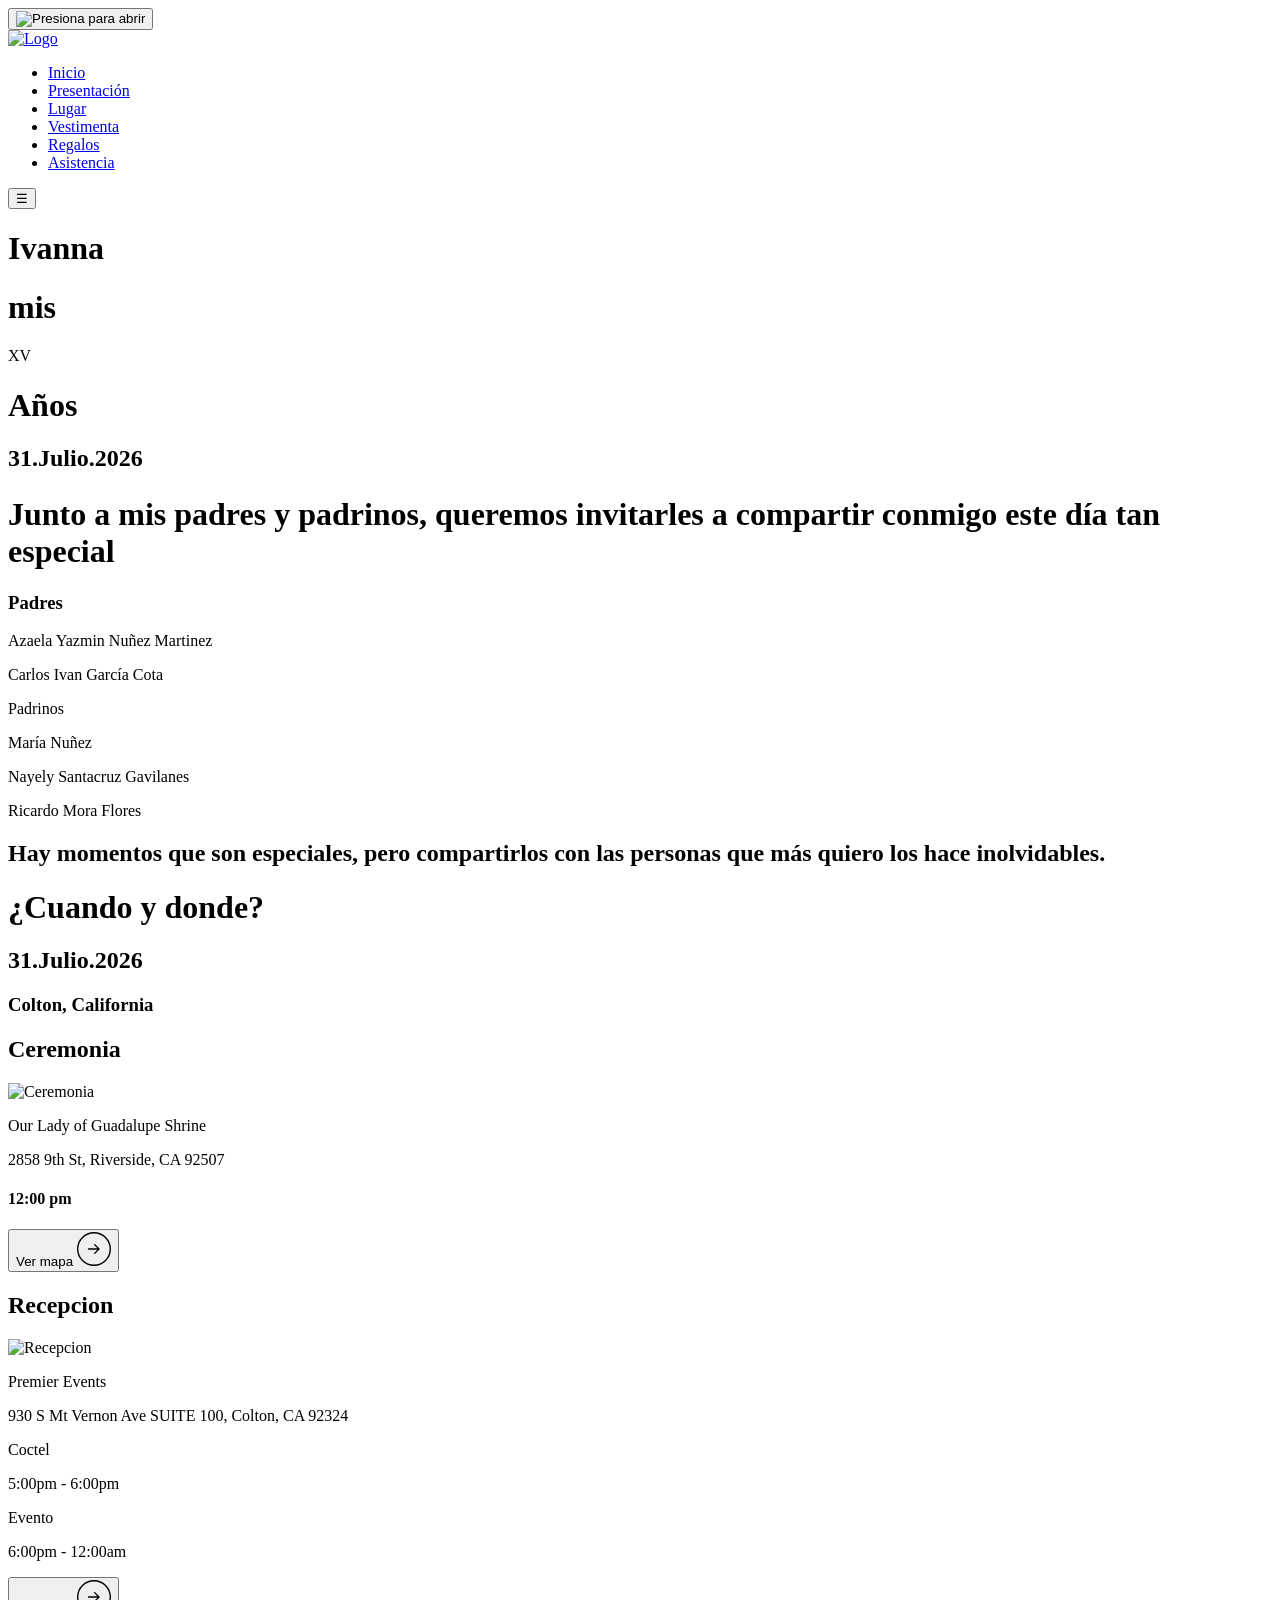
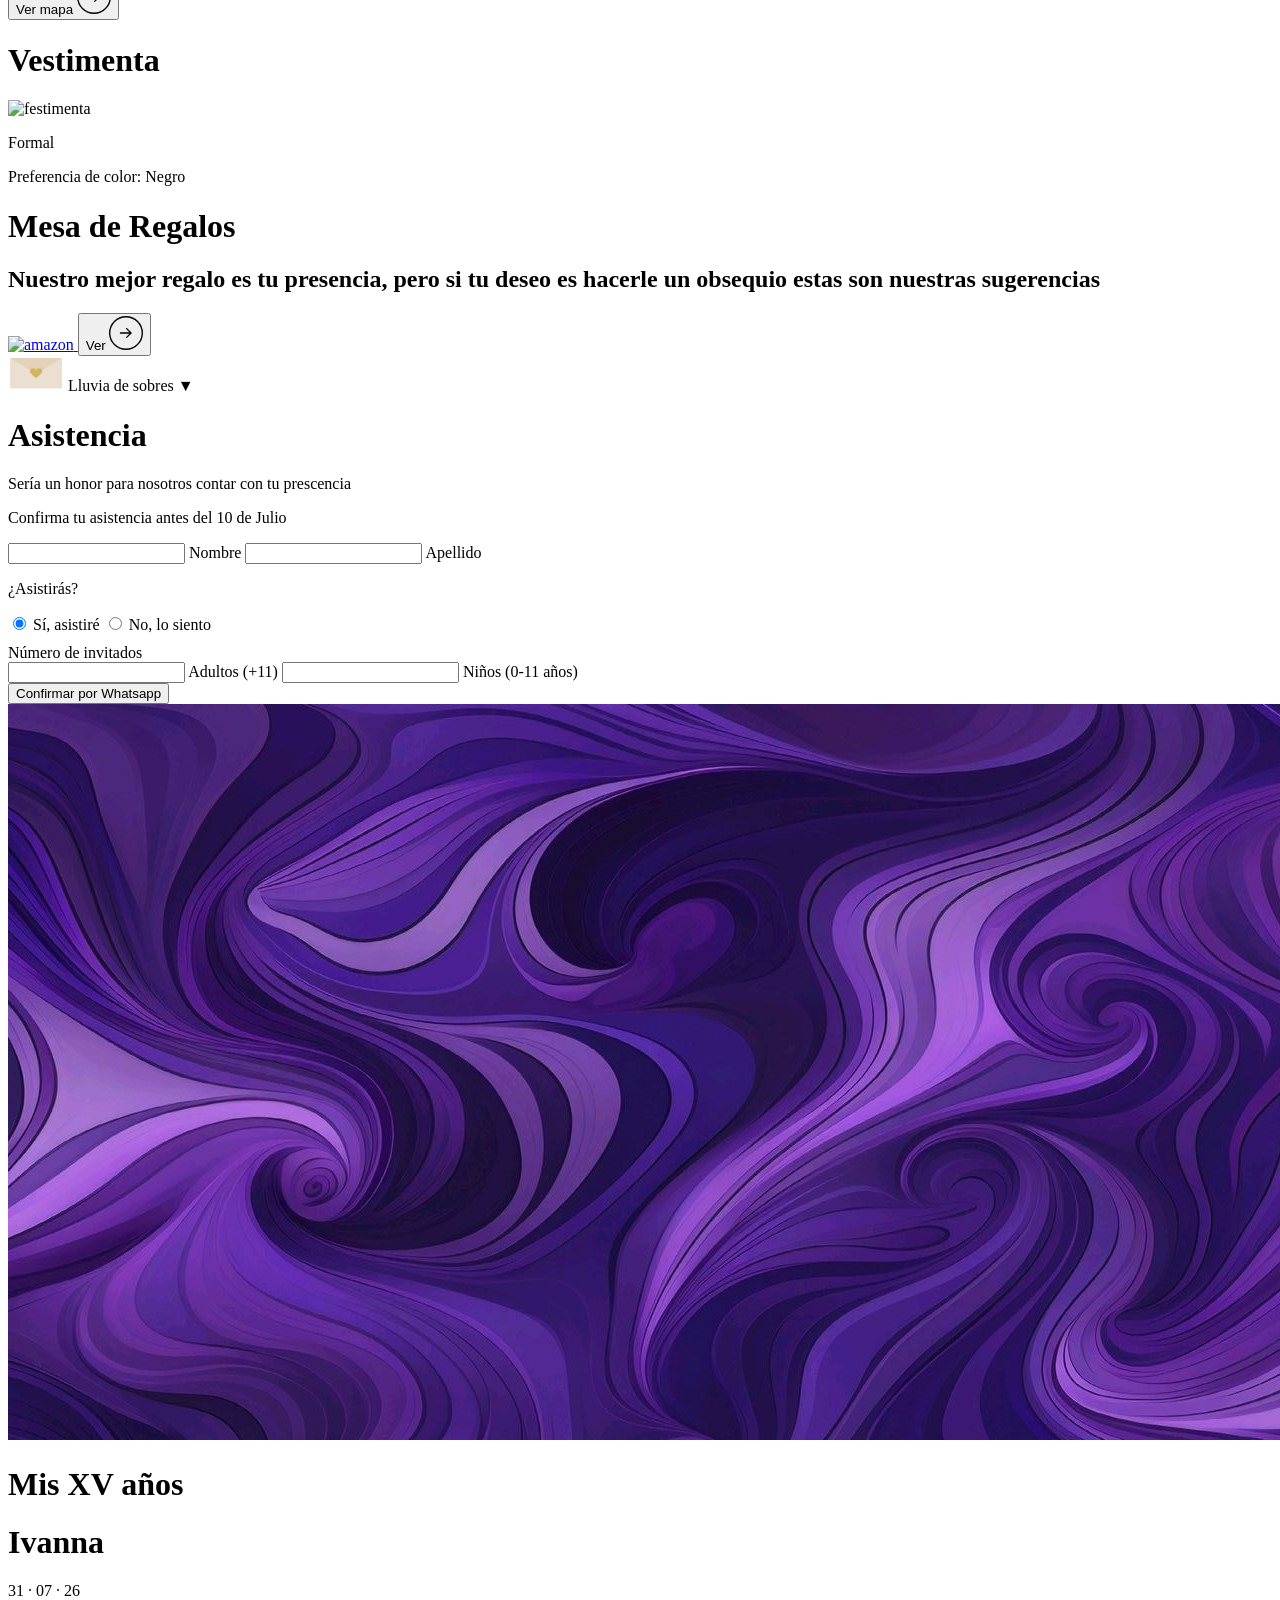
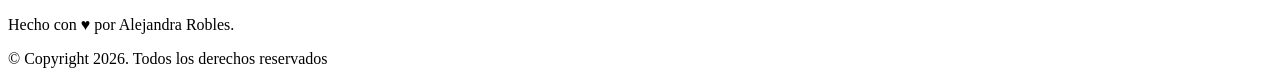
==== templates/index.html @ 0a59914d "proyecto completo" ====
<!DOCTYPE html>
<html lang="en">
<head>
    <meta charset="UTF-8">
    <meta name="viewport" content="width=device-width, initial-scale=1.0">
    <title>Mis XV años Ivanna</title>
    <link rel="stylesheet" href="static/styles2.css">
    <link rel="preconnect" href="https://fonts.googleapis.com">
    <link rel="preconnect" href="https://fonts.gstatic.com" crossorigin>
    <link href="https://fonts.googleapis.com/css2?family=Cormorant:ital,wght@0,300..700;1,300..700&family=Gwendolyn:wght@400;700&family=MonteCarlo&family=Playfair+Display:ital,wght@0,400..900;1,400..900&display=swap" rel="stylesheet">
    <link rel="icon" href="static/icono.png" type="image/png">
</head>

<body class="fade-in">
  <div id="pantalla-sobre">
    <div id="sobre">
        <button type="button" class="sello" onclick="abrirInvitacion()">
            <img src="static/corazon.png" alt="Presiona para abrir">
        </button>

    </div>
</div>

<audio id="bgAudio" loop>
    <source src="/static/Clocks.mp3" type="audio/mpeg">
</audio>
  <header id="bar">
    <nav class="navbar">
      <!-- Logo centrado -->
      <div class="logo">
        <a href="#home">
          <img id="logoimg" src="static/corazon.png" alt="Logo">
        </a>
      </div>

      <!-- Links principales -->
      <ul class="nav-links">
        <li><a href="#inicio">Inicio</a></li>
        <li><a href="#presentacion">Presentación</a></li>
        <li><a href="#lugar">Lugar</a></li>
        <li><a href="#vestimenta">Vestimenta</a></li>
        <li><a href="#regalos">Regalos</a></li>
        <li><a href="#asistencia">Asistencia</a></li>
      </ul>

      <!-- Botón tipo hamburguesa siempre visible -->
      <button class="menu-toggle" aria-label="Toggle Menu">
        &#9776;
      </button>
    </nav>
  </header>
  
  <div  id="page">
    <div id="inicio">
        <h1 id="nombre">Ivanna</h1>
      <h1 id="titulo">mis</h1>
      <div class="separador"><span>XV</span></div>
      <h1 id="titulo">Años</h1>
      <h2 id="nuestra">31.Julio.2026</p>
    </div>
    <div class="separadores"></div>
    <div id="presentacion">
      <h1 id="frase">Junto a mis padres y padrinos, queremos invitarles a compartir conmigo este día tan especial</h1>
      <h3 id="padres">Padres</h2>
      <p id="pas">Azaela Yazmin Nuñez Martinez</p>
      <p id="pas">Carlos Ivan García Cota</p>
      <p id="padres">Padrinos</p>
      <p id="pas">María Nuñez</p>
      <p id="pas">Nayely Santacruz Gavilanes</p>
      <p id="pas">Ricardo Mora Flores</p>
      <h2 id="frase">Hay momentos que son especiales, pero compartirlos con las personas que más quiero los hace inolvidables.</h2>
    </div>
    <div class="separadores"></div>
    <div id="lugar">
      <h1 class="titulos">¿Cuando y donde?</h1>
      <h2 class="padres">31.Julio.2026</h2>
      <h3 id="pas">Colton, California</h3>
      <h2 id="padres">Ceremonia</h2>
      <img class="imagenes" src="static/templo.jpg" alt="Ceremonia">
      <p id="pas">Our Lady of Guadalupe Shrine</p>
      <p id="pas">2858 9th St, Riverside, CA 92507</p>
      <h4 id="pas">12:00 pm</h4>
      <a
        href="https://maps.app.goo.gl/r8kAJDSn7HwBYLxk6"
        target="_blank"
        class="btn-wrapper"
      >  
        <button>
          <span>Ver mapa</span>
          <svg
            xmlns="http://www.w3.org/2000/svg"
            fill="none"
            viewBox="0 0 74 74"
            height="34"
            width="34"
          >
            <circle stroke-width="3" stroke="black" r="35.5" cy="37" cx="37"></circle>
            <path
              fill="black"
              d="M25 35.5C24.1716 35.5 23.5 36.1716 23.5 37C23.5 37.8284 24.1716 38.5 25 38.5V35.5ZM49.0607 38.0607C49.6464 37.4749 49.6464 36.5251 49.0607 35.9393L39.5147 26.3934C38.9289 25.8076 37.9792 25.8076 37.3934 26.3934C36.8076 26.9792 36.8076 27.9289 37.3934 28.5147L45.8787 37L37.3934 45.4853C36.8076 46.0711 36.8076 47.0208 37.3934 47.6066C37.9792 48.1924 38.9289 48.1924 39.5147 47.6066L49.0607 38.0607ZM25 38.5L48 38.5V35.5L25 35.5V38.5Z"
            ></path>
          </svg>
        </button>
      </a>
      <h2 id="padres">Recepcion</h2>
      <img class="imagenes" src="static/salon.png" alt="Recepcion">
      <p id="pas">Premier Events</p>
      <p id="pas">930 S Mt Vernon Ave SUITE 100, Colton, CA 92324</p>
      <p id="pas">Coctel</p>
      <p id="pas">5:00pm - 6:00pm</p>
      <p id="pas">Evento</p>
      <p id="pas">6:00pm - 12:00am</p>

      <a
        href="https://maps.app.goo.gl/M5LVnMMaye4Zcwu29"
        target="_blank"
        class="btn-wrapper"
      >  
        <button>
          <span>Ver mapa</span>
          <svg
            xmlns="http://www.w3.org/2000/svg"
            fill="none"
            viewBox="0 0 74 74"
            height="34"
            width="34"
          >
            <circle stroke-width="3" stroke="black" r="35.5" cy="37" cx="37"></circle>
            <path
              fill="black"
              d="M25 35.5C24.1716 35.5 23.5 36.1716 23.5 37C23.5 37.8284 24.1716 38.5 25 38.5V35.5ZM49.0607 38.0607C49.6464 37.4749 49.6464 36.5251 49.0607 35.9393L39.5147 26.3934C38.9289 25.8076 37.9792 25.8076 37.3934 26.3934C36.8076 26.9792 36.8076 27.9289 37.3934 28.5147L45.8787 37L37.3934 45.4853C36.8076 46.0711 36.8076 47.0208 37.3934 47.6066C37.9792 48.1924 38.9289 48.1924 39.5147 47.6066L49.0607 38.0607ZM25 38.5L48 38.5V35.5L25 35.5V38.5Z"
            ></path>
          </svg>
        </button>
      </a>
    </div>
    <div class="separadores"></div>
    <div id="vestimenta">
      <h1 class="titulos">Vestimenta</h1>
      <img clas="imagenes" src="static/vestimenta.svg" alt="festimenta">
      <p id="pas">Formal</p>
      <p id="pas">Preferencia de color: Negro</p>
    </div>
    <div class="separadores"></div>
    <div id="regalos">
      <h1 class="titulos">Mesa de Regalos</h1>
      <h2 id="pas">Nuestro mejor regalo es tu presencia, pero si tu deseo es hacerle un obsequio estas son nuestras sugerencias</h2>
      <a href="https://www.amazon.com/registries/gl/guest-view/4HZOH48ZC82R?ref_=cm_sw_r_apann_ggr-subnav-share_ENK8KCB6YQY9Y5DS1214&language=en-US">
        <img class="imagenes-chicas" src="static/amazon.png" alt="amazon">
      </a>
      <a
        href="https://www.amazon.com/registries/gl/guest-view/4HZOH48ZC82R?ref_=cm_sw_r_apann_ggr-subnav-share_ENK8KCB6YQY9Y5DS1214&language=en-US"
        target="_blank"
        class="btn-wrapper"
      >  
        <button>
          <span>Ver</span>
          <svg
            xmlns="http://www.w3.org/2000/svg"
            fill="none"
            viewBox="0 0 74 74"
            height="34"
            width="34"
          >
            <circle stroke-width="3" stroke="black" r="35.5" cy="37" cx="37"></circle>
            <path
              fill="black"
              d="M25 35.5C24.1716 35.5 23.5 36.1716 23.5 37C23.5 37.8284 24.1716 38.5 25 38.5V35.5ZM49.0607 38.0607C49.6464 37.4749 49.6464 36.5251 49.0607 35.9393L39.5147 26.3934C38.9289 25.8076 37.9792 25.8076 37.3934 26.3934C36.8076 26.9792 36.8076 27.9289 37.3934 28.5147L45.8787 37L37.3934 45.4853C36.8076 46.0711 36.8076 47.0208 37.3934 47.6066C37.9792 48.1924 38.9289 48.1924 39.5147 47.6066L49.0607 38.0607ZM25 38.5L48 38.5V35.5L25 35.5V38.5Z"
            ></path>
          </svg>
        </button>
      </a>
      <div class="margenes"></div>
      <div class="mi-toggle">
        <div class="mi-toggle-title" tabindex="0">
          <img src="/static/sobre.png" alt="" width="56">
          Lluvia de sobres
          <span class="icon">▼</span>
        </div>

        <div class="mi-toggle-content" style="display: none;">
          <img src="/static/sobre_adentro.png" alt="">
          <p >Si lo deseas, habrá un espacio para dejar tu regalo en efectivo dentro de un sobre.</p>
        </div>
      </div>
    </div>
    <div class="separadores"></div>
    <div id="asistencia">
      <h1 class="titulos">Asistencia</h1>
      <p id="pas">Sería un honor para nosotros contar con tu prescencia</p>
      <p id="pas">Confirma tu asistencia antes del 10 de Julio</p>
      <div id="cuadro">
        <div class="form">
            <div class="flex">
              <label>
                  <input required="" placeholder="" type="text" id="nombree" class="input">
                  <span>Nombre</span>
              </label>
              <label>
                  <input required="" placeholder="" type="text" id="apellido" class="input">
                  <span>Apellido</span>
              </label>
          </div>  

          <div class="radio-group"> 
            <p class="letra">¿Asistirás?</p>
            <label class="radio-option">
              <input type="radio" name="asiste" id="asiste" value="si" onclick="toggleInvitados(true)" checked>
              <span class="letra">Sí, asistiré</span>
            </label>

            <label class="radio-option">
              <input type="radio" name="asiste" id="asiste" value="no" onclick="toggleInvitados(false)">
              <span class="letra">No, lo siento</span>
            </label>
          </div>

          <div id="invitados_container">
            <p class="letra" style="margin-bottom: 0; margin-top: 10px;">Número de invitados</p>
            <div id="invitados" class="flex">
                <label>
                    <input placeholder="" type="number" id="adultos" class="input input2">
                    <span class="letra">Adultos (+11)</span>
                </label>
                <label>
                    <input placeholder="" type="number" id="ninios" class="input input2">
                    <span class="letra">Niños (0-11 años)</span>
                </label>
            </div>
          </div>

          <div class="separadores"></div>
          <button type="button" class="submit" onclick="enviarWhatsapp()">Confirmar por Whatsapp</button>
        </div>
      </div>
    </div>
    <div class="separadores"></div>
    <div class="seccion" >
      <img src="/static/footer.jpg" alt="">
      <div class="text-arriba">
        <h1>Mis XV años</h1>
        <h1>Ivanna</h1>
        <p>31 · 07 · 26</p>
      </div>
    </div>
  </div>
  <footer id="footer">
    <p>Hecho con &hearts;   por Alejandra Robles.</p>
    <p>  &copy; Copyright 2026. Todos los derechos reservados</p>
  </footer>
  <script src="{{ url_for('static', filename='main.js') }}"></script>
  <script>

   function enviarWhatsapp() {
      const telefono = "19513994961";

      // 1. Intentamos obtener los elementos
      const inputNombre = document.getElementById('nombree');
      const inputApellido = document.getElementById('apellido');
      const inputAdultos = document.getElementById('adultos');
      const inputNinios = document.getElementById('ninios');
      // Buscamos cuál radio está seleccionado
      const radioSeleccionado = document.querySelector('input[name="asiste"]:checked');

      // 2. Validamos que los campos de texto existan y no estén vacíos
      if (!inputNombre || !inputApellido) {
          alert("Error técnico: No se encontraron los campos de nombre o apellido en el HTML.");
          return;
      }

      const nombre = inputNombre.value.trim();
      const apellido = inputApellido.value.trim();

      if (nombre === "" || apellido === "") {
        alert("Por favor, completa tu nombre y apellido.");
        return;
      }

      // 3. Validamos el Radio Button (Aquí estaba tu error)
      if (!radioSeleccionado) {
        alert("Por favor, selecciona si asistirás o no.");
        return;
      }
      const asiste = radioSeleccionado.value;

      // 4. Obtener valores de invitados
      const adultos = inputAdultos ? inputAdultos.value : "0";
      const ninios = inputNinios ? inputNinios.value : "0";

      // 5. Construir mensaje
      let mensaje = `Hola! Soy ${nombre} ${apellido}.\n`;
      
      if (asiste === "si") {
        mensaje += `Confirmo mi asistencia al evento \n`;
        mensaje += `Somos:\n- Adultos: ${adultos || 0}\n- Niños: ${ninios || 0}`;
      } else {
        mensaje += `Lamentablemente no podré asistir a la celebración, mis mejores deseos. `;
      }

      // 6. Abrir WhatsApp
      const url = `https://wa.me/${telefono}?text=${encodeURIComponent(mensaje)}`;
      window.open(url, '_blank');
    }

    function toggleInvitados(mostrar) {
      const contenedor = document.getElementById("invitados");
      const inputs = contenedor.querySelectorAll("input");

      if (mostrar) {
          contenedor.classList.remove("desactivado");
          inputs.forEach(input => {
          input.disabled = false;
          input.required = true;
          });
      } else {
          contenedor.classList.add("desactivado");
          inputs.forEach(input => {
          input.disabled = true;
          input.required = false;
          input.value = "";
          });
      }
    }
    function abrirInvitacion() {
    const audio = document.getElementById("bgAudio");
    const sobre = document.getElementById("pantalla-sobre");

    // 1. Iniciar música
    audio.play().catch(e => console.log("Error audio:", e));

    // 2. Animación de salida (puedes ajustarla con CSS)
    sobre.style.transition = "opacity 1s ease, transform 1s ease";
    sobre.style.opacity = "0";
    sobre.style.transform = "scale(1.2)";

    // 3. Eliminarlo por completo después de la animación
    setTimeout(() => {
        sobre.style.display = "none";
    }, 1000);
}
  </script>

</body>
</html>
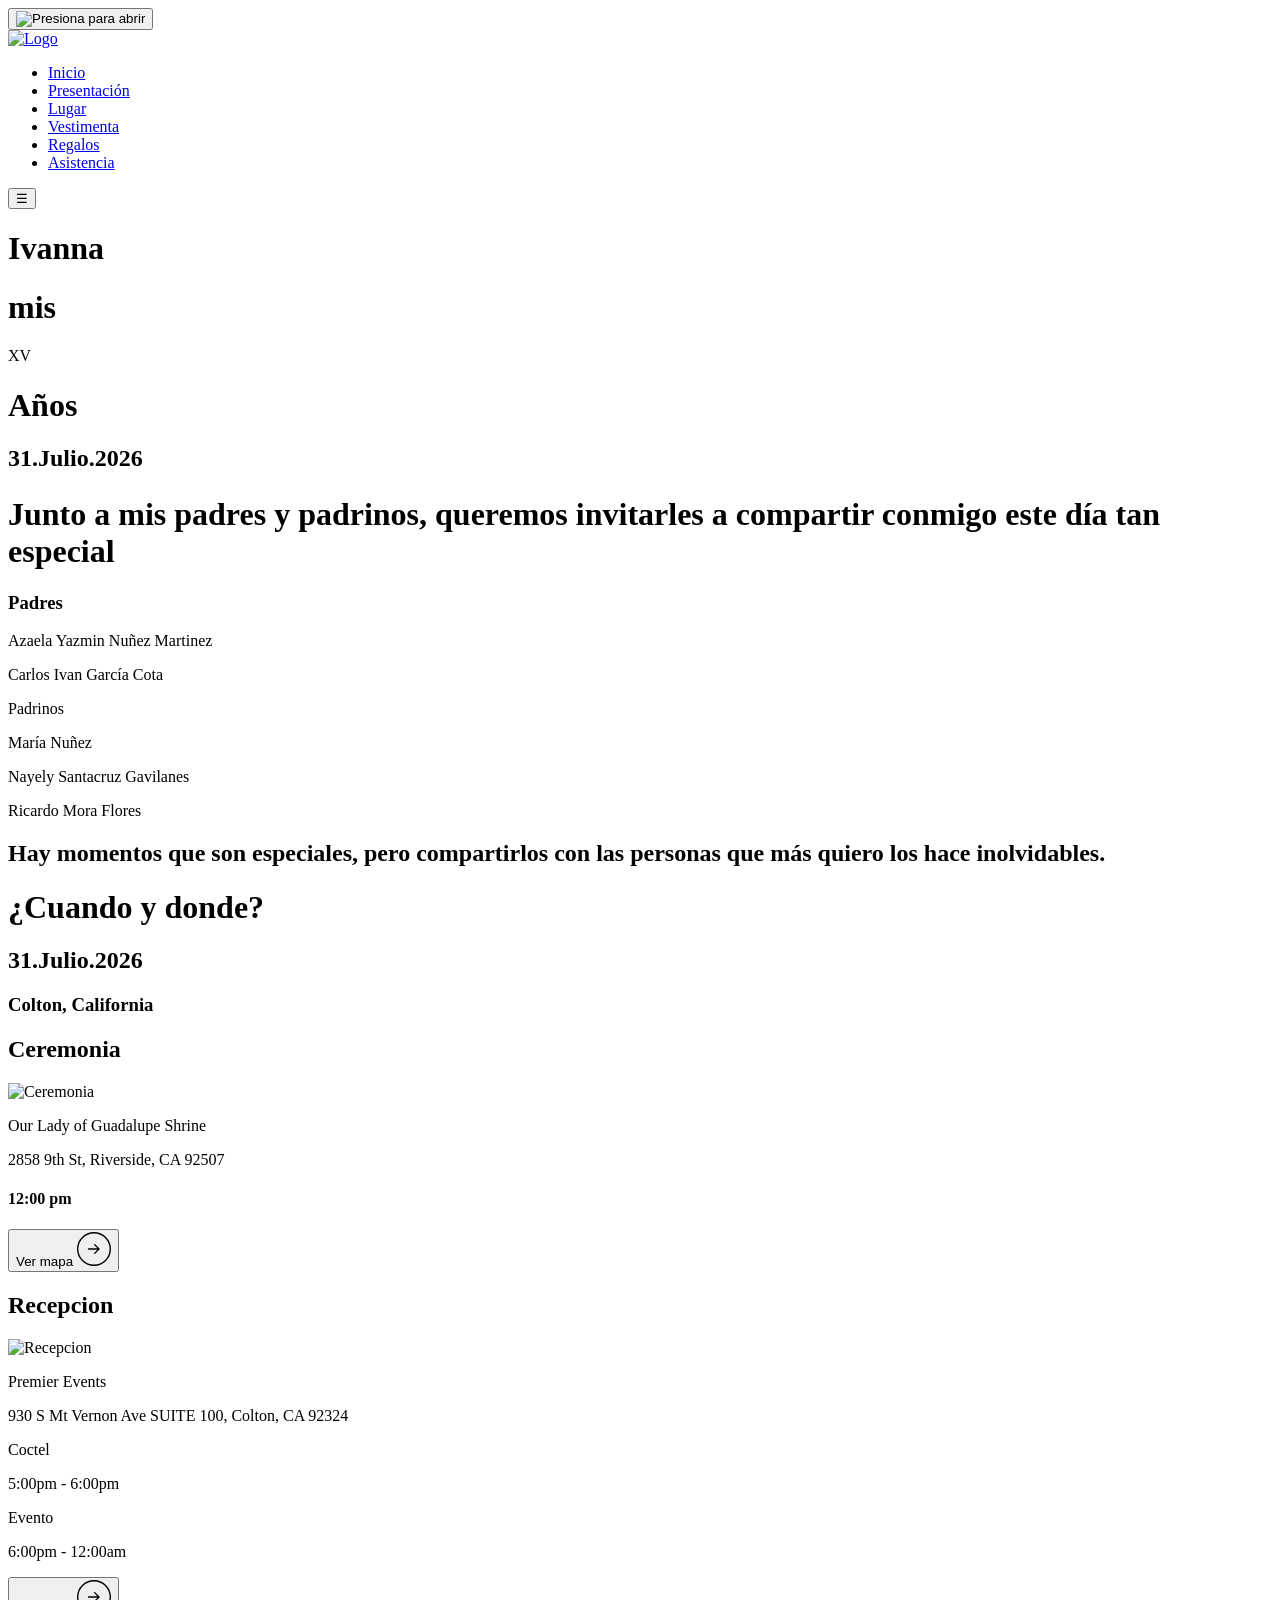
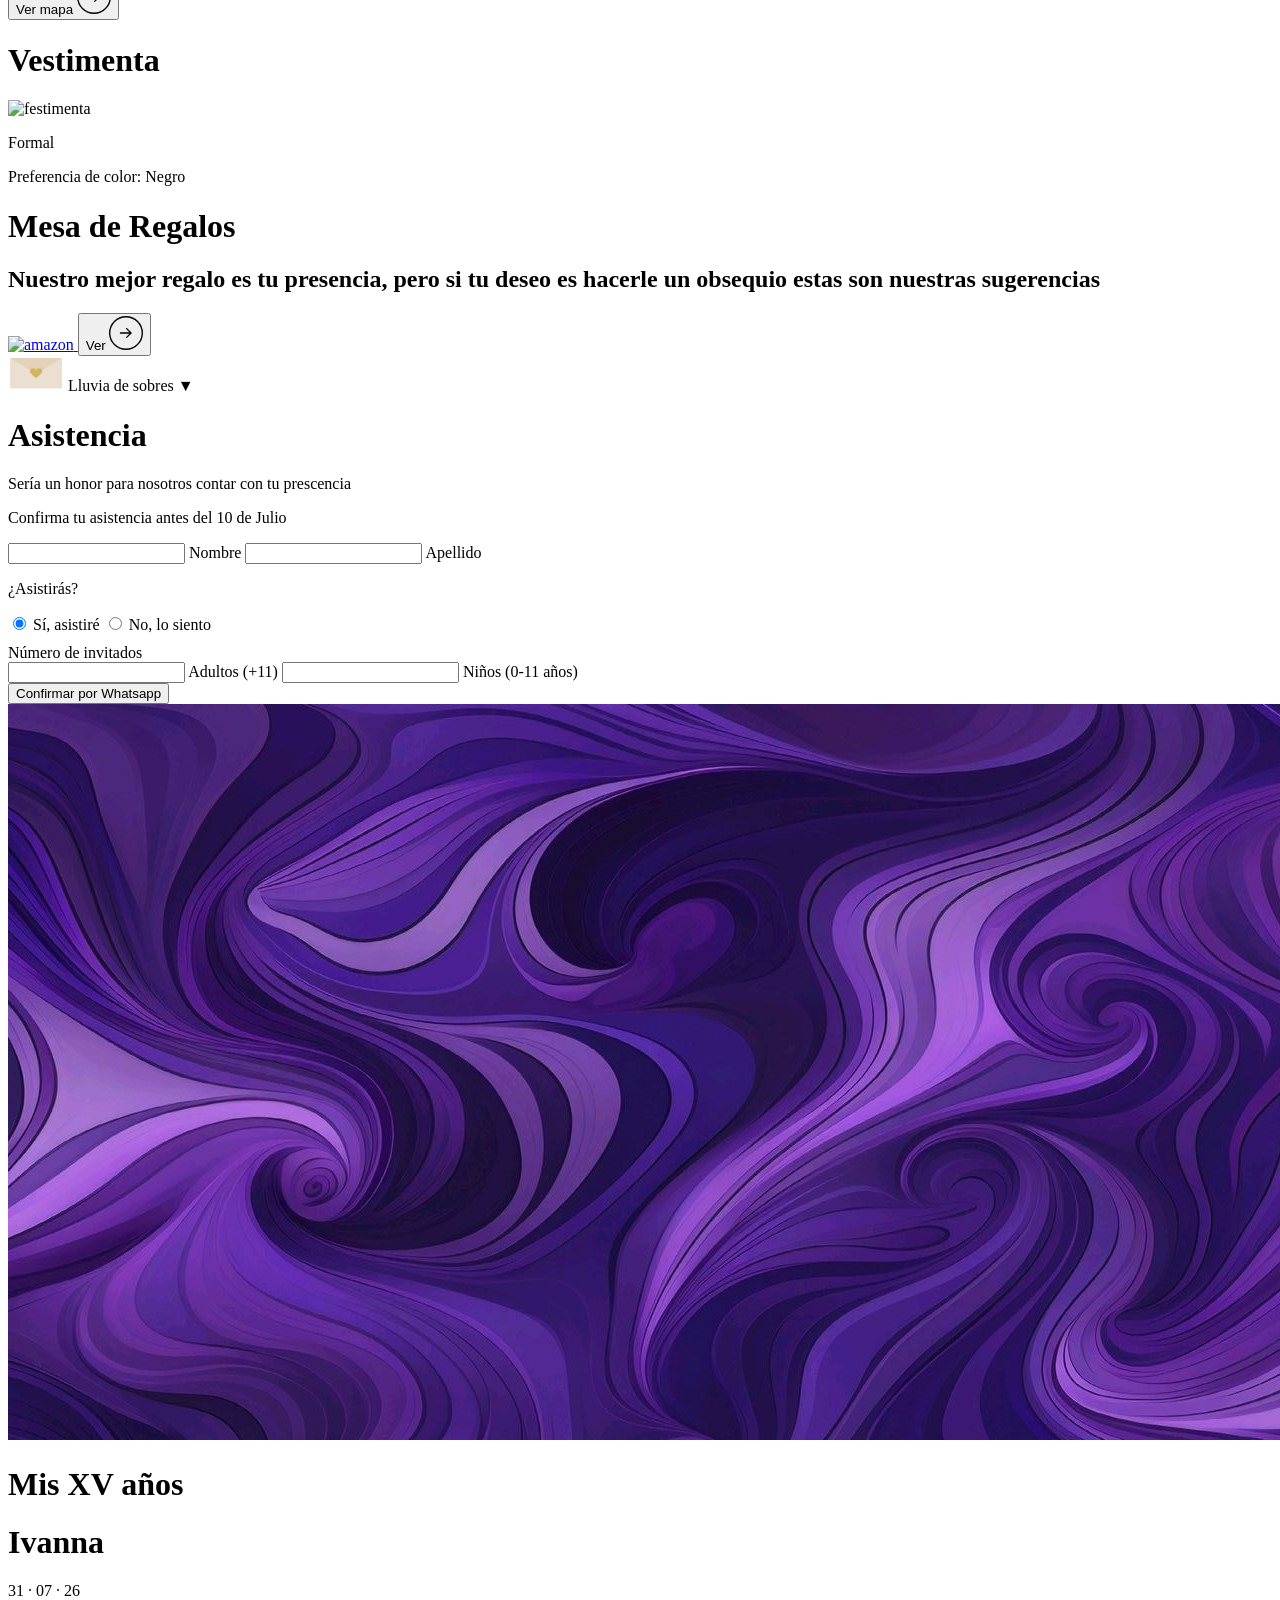
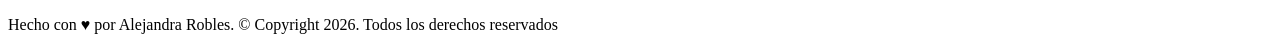
==== commit 524ba171: "footer" ====
--- a/templates/index.html
+++ b/templates/index.html
@@ -245,8 +245,7 @@
     </div>
   </div>
   <footer id="footer">
-    <p>Hecho con &hearts;   por Alejandra Robles.</p>
-    <p>  &copy; Copyright 2026. Todos los derechos reservados</p>
+    <p>Hecho con &hearts;   por Alejandra Robles. &copy; Copyright 2026. Todos los derechos reservados</p>
   </footer>
   <script src="{{ url_for('static', filename='main.js') }}"></script>
   <script>
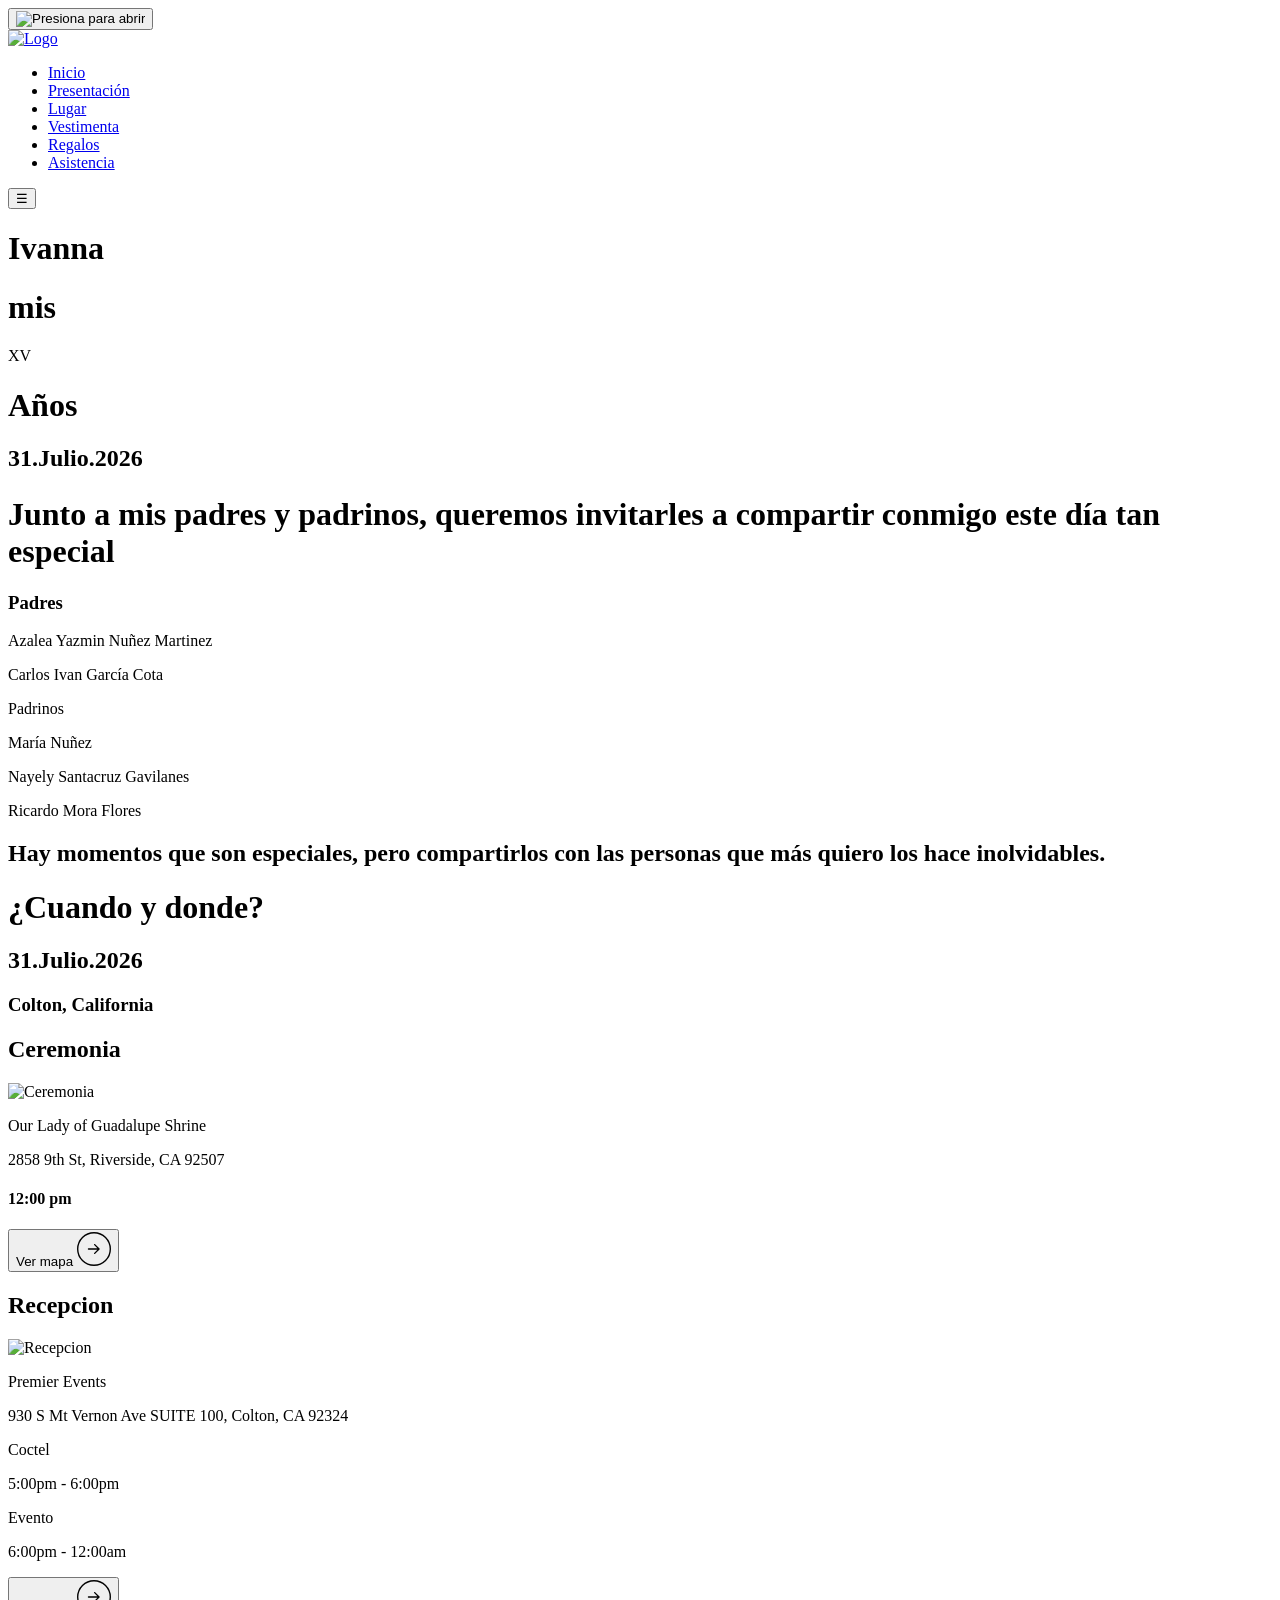
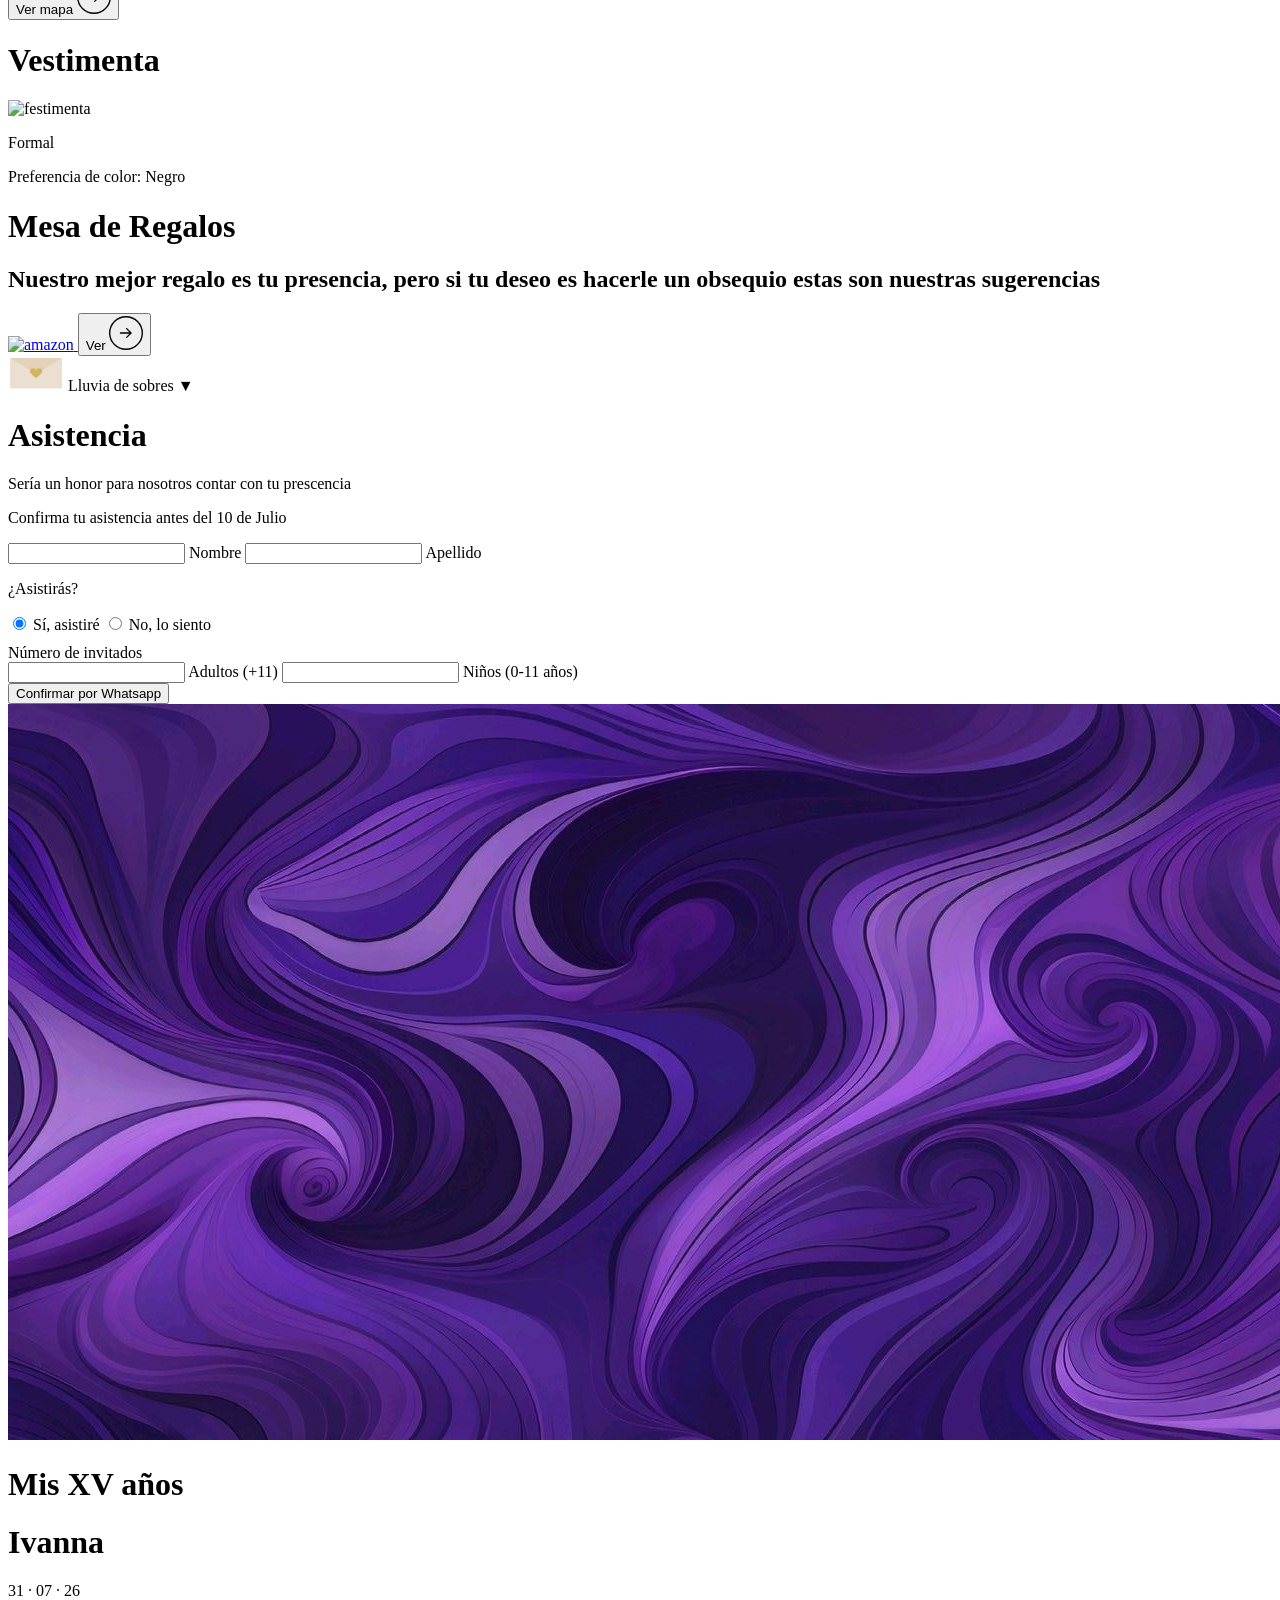
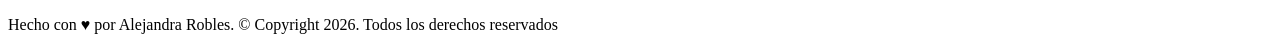
==== commit 0f719760: "errores" ====
--- a/templates/index.html
+++ b/templates/index.html
@@ -62,7 +62,7 @@
     <div id="presentacion">
       <h1 id="frase">Junto a mis padres y padrinos, queremos invitarles a compartir conmigo este día tan especial</h1>
       <h3 id="padres">Padres</h2>
-      <p id="pas">Azaela Yazmin Nuñez Martinez</p>
+      <p id="pas">Azalea Yazmin Nuñez Martinez</p>
       <p id="pas">Carlos Ivan García Cota</p>
       <p id="padres">Padrinos</p>
       <p id="pas">María Nuñez</p>
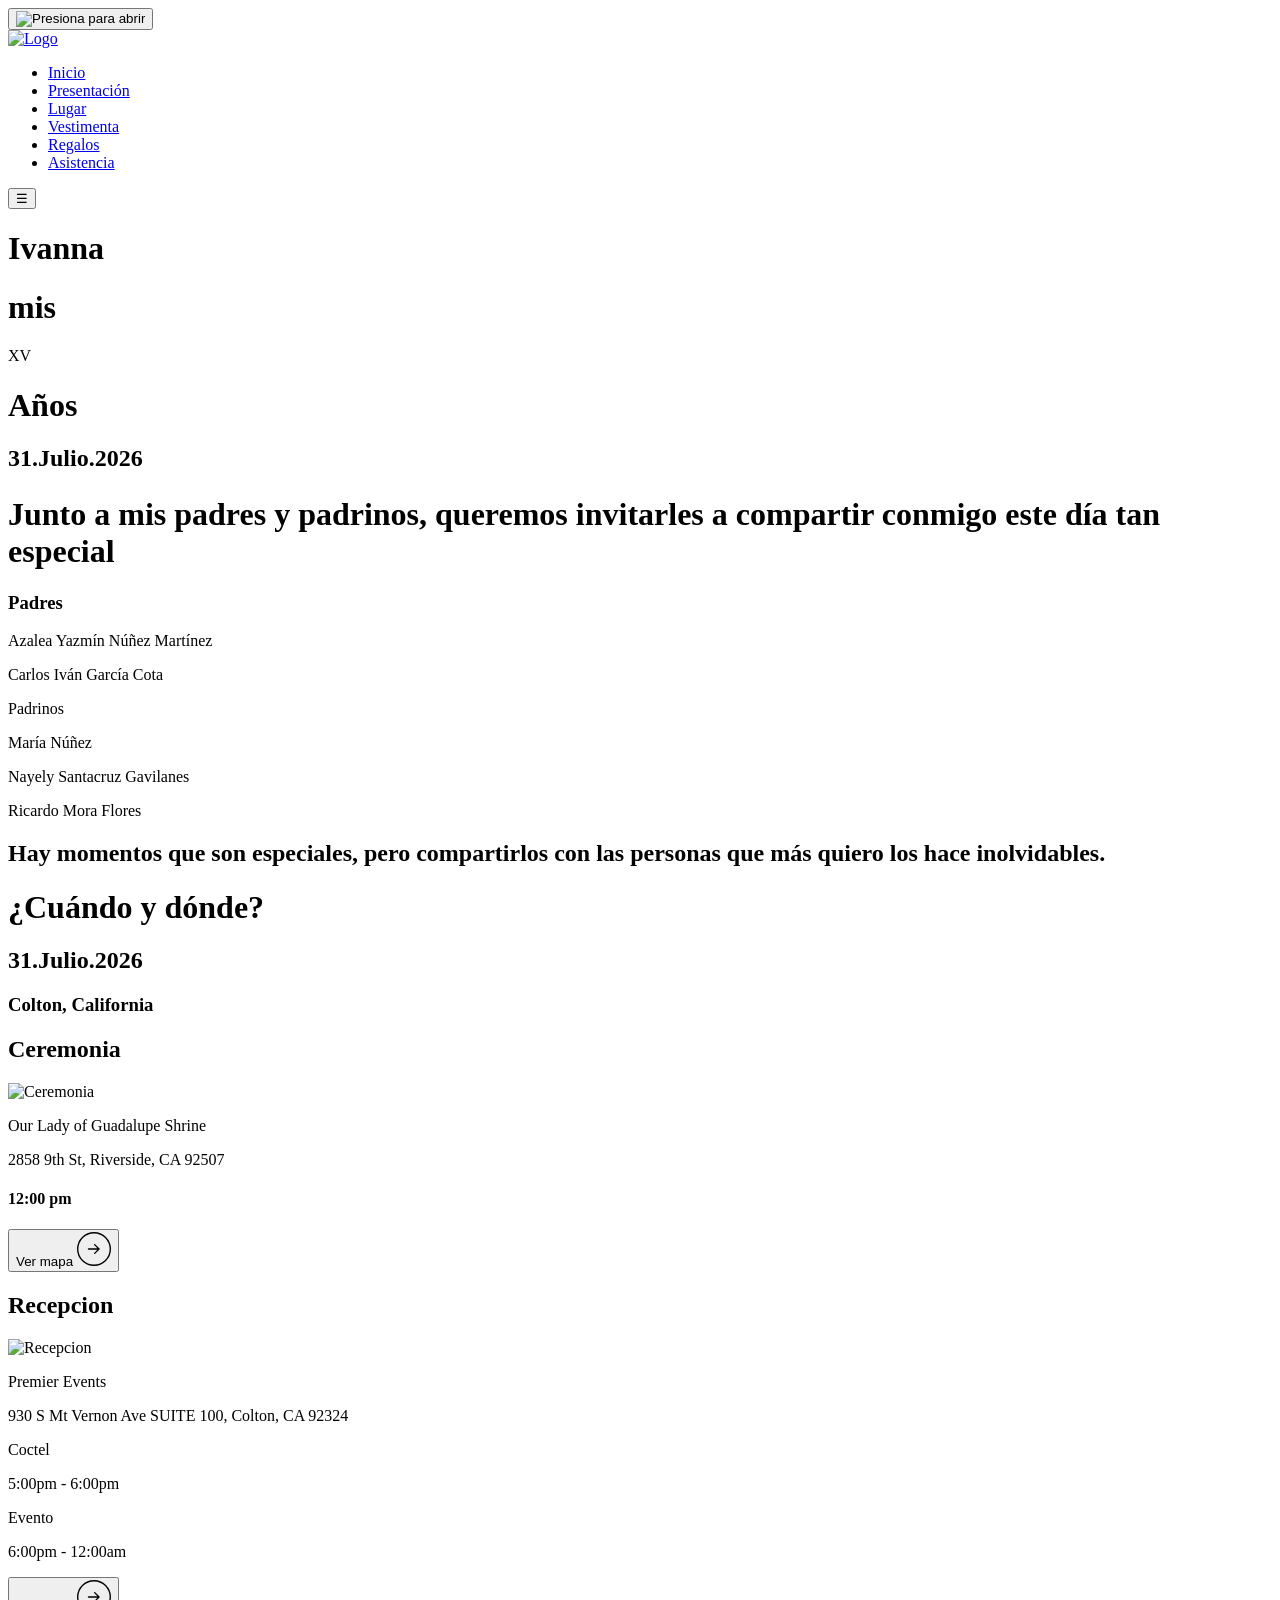
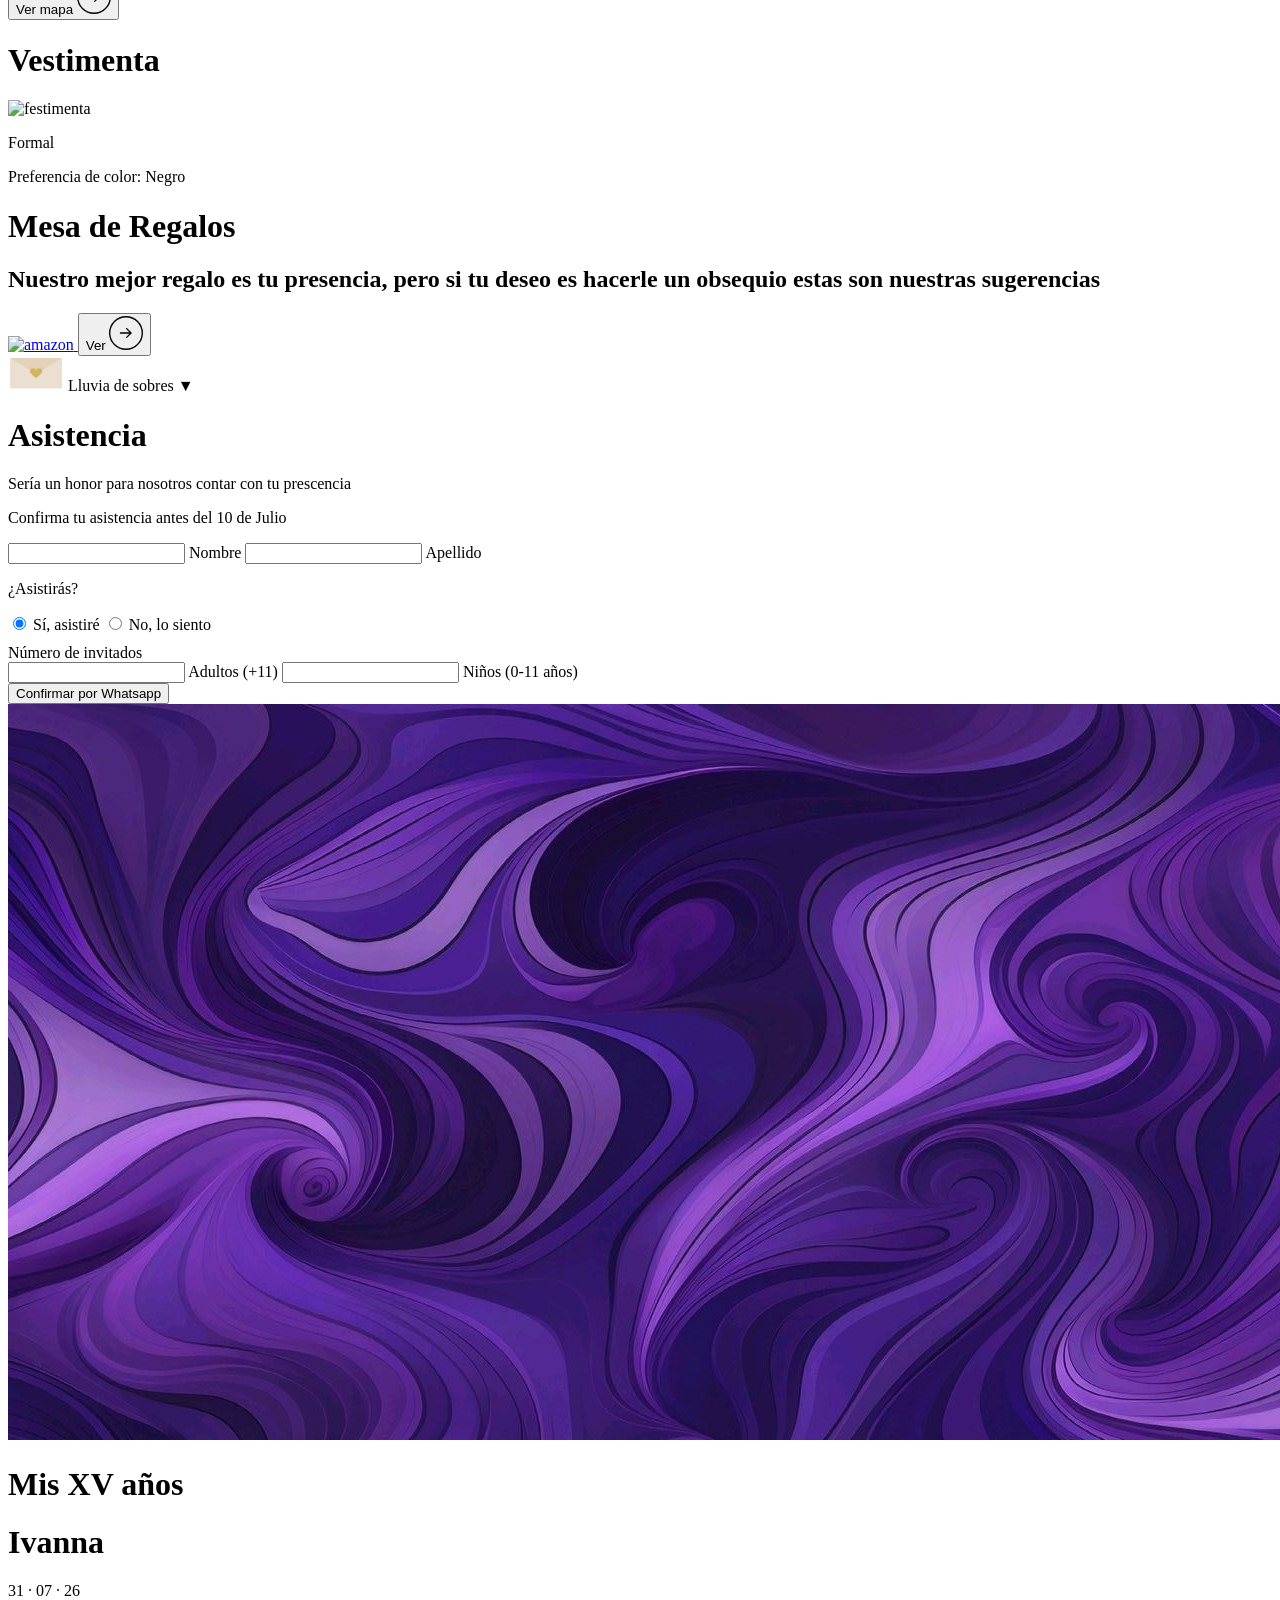
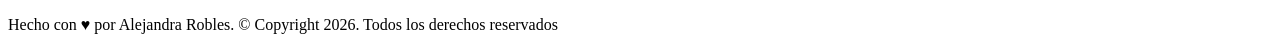
==== commit af7c0bee: "cambios finales" ====
--- a/templates/index.html
+++ b/templates/index.html
@@ -62,17 +62,17 @@
     <div id="presentacion">
       <h1 id="frase">Junto a mis padres y padrinos, queremos invitarles a compartir conmigo este día tan especial</h1>
       <h3 id="padres">Padres</h2>
-      <p id="pas">Azalea Yazmin Nuñez Martinez</p>
-      <p id="pas">Carlos Ivan García Cota</p>
+      <p id="pas">Azalea Yazmín Núñez Martínez</p>
+      <p id="pas">Carlos Iván García Cota</p>
       <p id="padres">Padrinos</p>
-      <p id="pas">María Nuñez</p>
+      <p id="pas">María Núñez</p>
       <p id="pas">Nayely Santacruz Gavilanes</p>
       <p id="pas">Ricardo Mora Flores</p>
       <h2 id="frase">Hay momentos que son especiales, pero compartirlos con las personas que más quiero los hace inolvidables.</h2>
     </div>
     <div class="separadores"></div>
     <div id="lugar">
-      <h1 class="titulos">¿Cuando y donde?</h1>
+      <h1 class="titulos">¿Cuándo y dónde?</h1>
       <h2 class="padres">31.Julio.2026</h2>
       <h3 id="pas">Colton, California</h3>
       <h2 id="padres">Ceremonia</h2>
